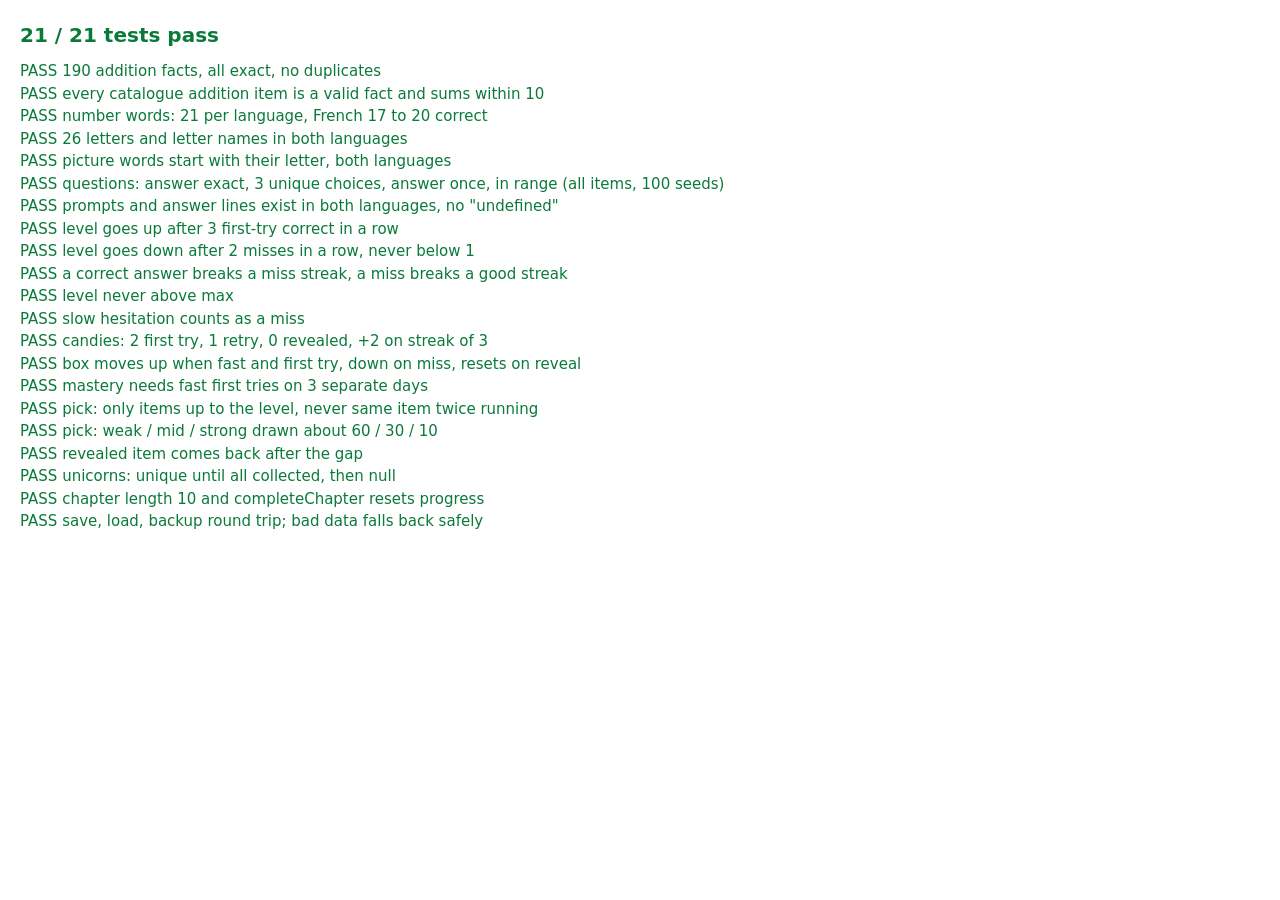
==== game/tests.html @ 0fc322c5 "Phase 1: bilingual letters and numbers game Co-Authored-By: Claude Sonnet 5.5 <noreply@anthropic.com" ====
<!doctype html>
<html lang="en"><head><meta charset="utf-8"><title>Tests</title>
<style>body{font:15px/1.5 system-ui;margin:20px}.p{color:#0a7a3b}.f{color:#c0143c;font-weight:700}#sum{font-size:20px;font-weight:700;margin-bottom:10px}</style>
</head><body>
<div id="sum">Running…</div><div id="out"></div>
<script src="js/data.js"></script>
<script src="js/engine.js"></script>
<script src="tests/tests.js"></script>
</body></html>
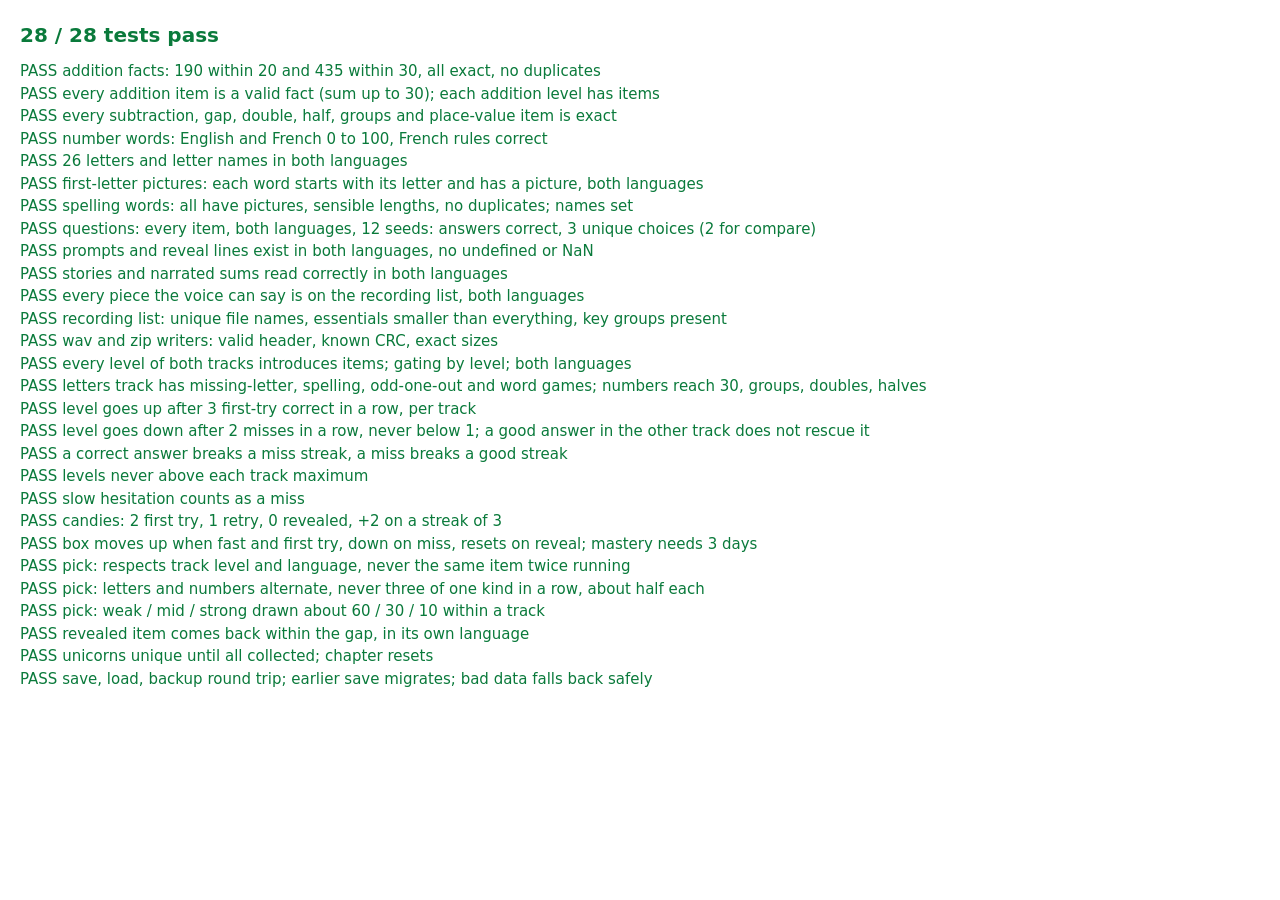
==== commit 591f724f: "Add recording studio and recordable voice pieces Co-Authored-By: Claude Sonnet 5.5 <noreply@anthropi" ====
--- a/game/tests.html
+++ b/game/tests.html
@@ -5,5 +5,6 @@
 <div id="sum">Running…</div><div id="out"></div>
 <script src="js/data.js"></script>
 <script src="js/engine.js"></script>
+<script src="js/studio.js"></script>
 <script src="tests/tests.js"></script>
 </body></html>
